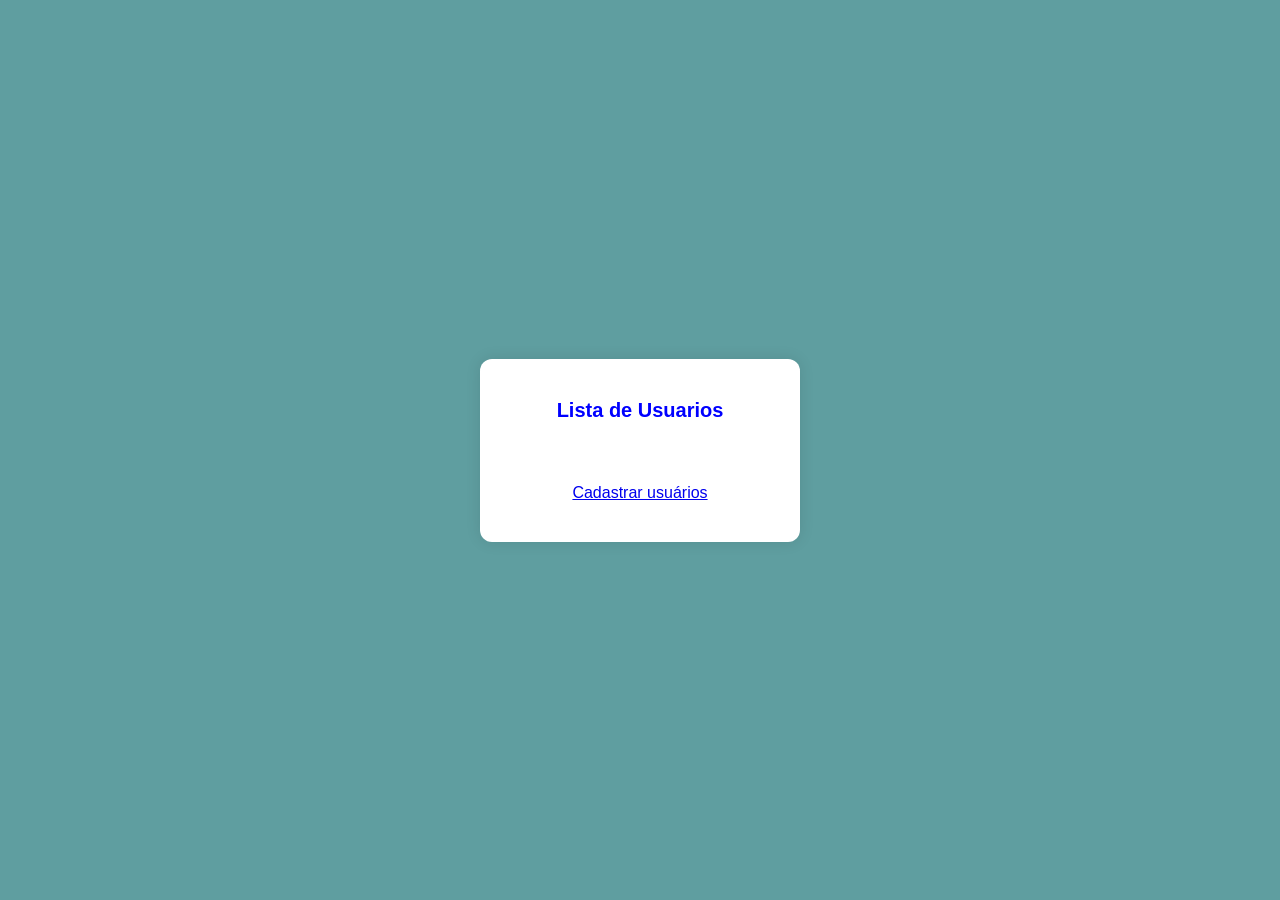
==== projeto_1/usuarios.html @ 96ee00e8 "Add files via upload" ====
<!DOCTYPE html>
<html lang="pt-br">
<head>
    <meta charset="UTF-8">
    <meta name="viewport" content="width=device-width, initial-scale=1.0">
    <title>Usuarios Cadastrados</title>
    <link rel="stylesheet" href="style.css">
</head>
<body>
    <div class="container">
        <h2>Lista de Usuarios</h2>
        <ul id="listaUsuarios" class="lista-usuarios"></ul>
        <a href="index.html" class="link-voltar">Cadastrar usuários</a>
    </div>
    <script src="usuarios.js"></script>
</body>
</html>
---- projeto_1/style.css ----
html,body{
    height: 100%;
    margin: 0;
    padding: 0;
    font-family: Arial, sans-serif;
    background-color: cadetblue;
}

body{
    display: flex;
    align-items: center;
    justify-content: center;
    flex-direction: column;
}
.logo{
    width: 200px;
    margin-bottom: 20px;
}

.container{
    background-color: white;
    padding: 40px 20px;
    border-radius: 12px;
    box-shadow: 0px 0px 15px rgba( 0, 0, 0, 0.1);
    width: 320px;
    display: flex;
    flex-direction: column;
    align-items: center;
    justify-content: flex-start;
    box-sizing: border-box;
}

h2{
    margin-top: 0;
    margin-bottom: 30px;
    font-size: 20px;
    text-align: center;
    font-weight: bold;
    color: blue;
}

form{
    display: flex;
    flex-direction: column;
    align-items: center;
    width: 100%;
    gap: 15px;
}

input,button{
    width: 100%;
    padding: 12px;
    border-radius: 6px;
    box-sizing: border-box;
    font-size: 14px;
}

input{
    border: 1px solid #ccc;
}

button{
    background-color: darkgreen;
    color: white;
    border: none;
    cursor: pointer;
    font-weight: bold;
    border: 2px solid;
    margin-top: 10px;
    transition: 0.3s;
}

button-hover{
    background-color: green;
}

.link-usuarios{
    margin-top: 25px;
    text-decoration: none;
    color: blue;
    font-size: 14px;
}

.link-usuarios-hover{
    text-decoration: none;
}

.mensagem{
    position: fixed;
    top: 20px;
    right: -30px;
    padding: 15px;
    border-radius: 5px;
    color: white;
    font-weight: bold;
    box-shadow: 0px 0px 10px;
    transition: right 0.5 ease-in-out opacity 0.1 ease-in-out;
    opacity: 0;
    cursor: pointer;
    max-width: 300px;
    z-index: 1000;
}

.mensagem.sucesso{
    background-color: greenyellow;
}

.mensagem.visivel{
    right: 20px;
    opacity: 1;
}

.oculto{
    display:none;
}
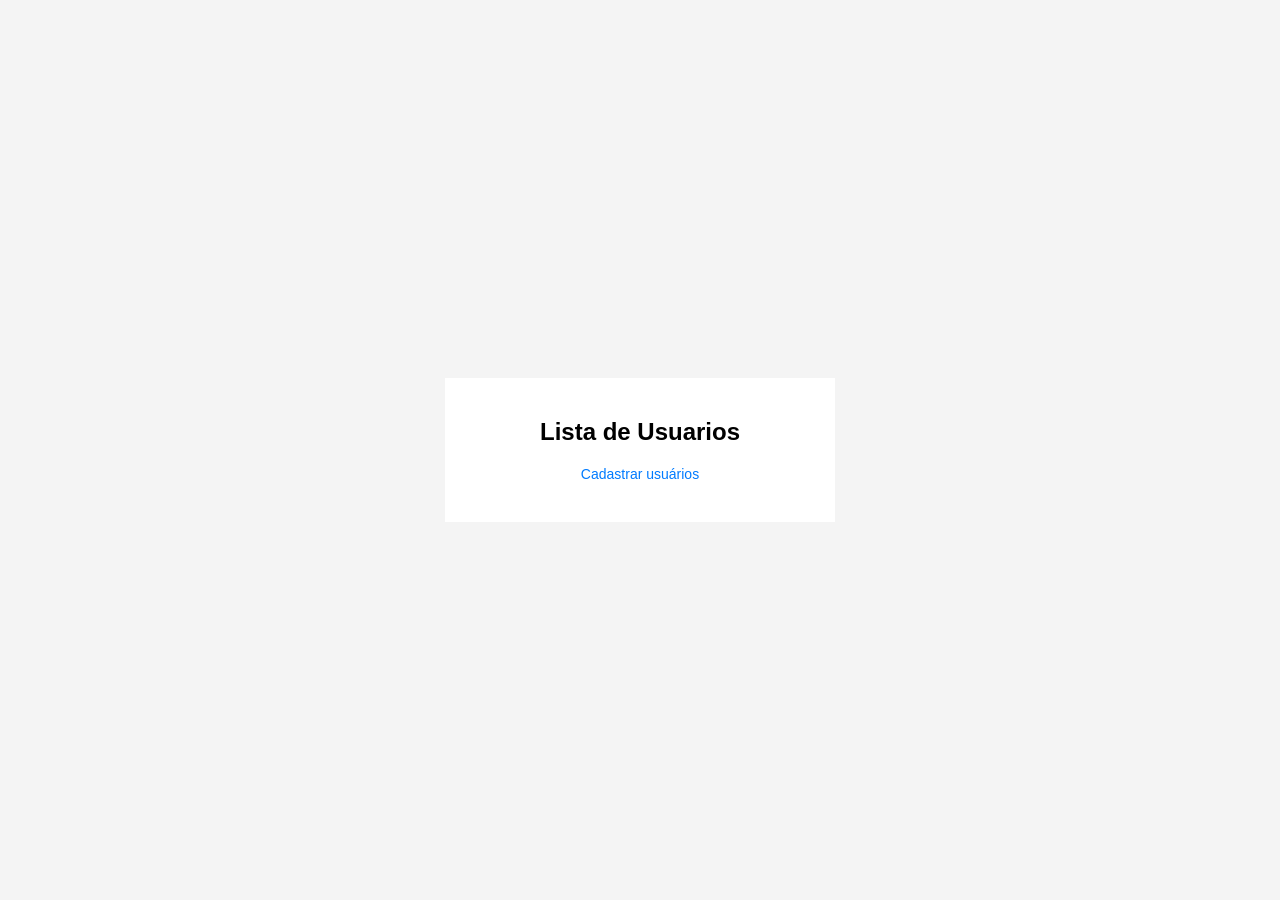
==== commit bdc288b9: "Add files via upload" ====
--- a/projeto_1/usuarios.html
+++ b/projeto_1/usuarios.html
@@ -4,7 +4,7 @@
     <meta charset="UTF-8">
     <meta name="viewport" content="width=device-width, initial-scale=1.0">
     <title>Usuarios Cadastrados</title>
-    <link rel="stylesheet" href="style.css">
+    <link rel="stylesheet" href="style-usuario.css">
 </head>
 <body>
     <div class="container">
--- a/projeto_1/style-usuario.css
+++ b/projeto_1/style-usuario.css
@@ -0,0 +1,52 @@
+body {
+    font-family: Arial, sans-serif;
+    margin: 0;
+    background-color: #f4f4f4;
+    display: flex;
+    justify-content: center;
+    align-items: center;
+    height: 100vh;
+}
+
+.container {
+    background: white;
+    padding: 40px 20px;
+    box-sizing: 0px 0px 10px rgba(0, 0, 0, 0.1);
+    width: 350px;
+    max-height: 80vh;
+    overflow-y: auto;
+    text-align: center;
+}
+
+h2 {
+    margin-top: 0;
+    margin-bottom: 20px;
+}
+
+.lista-usuarios {
+    list-style: none;
+    padding: 0;
+    margin: 0;
+}
+
+.lista-usuarios li {
+    background-color: #e9ecef;
+    margin-bottom: 10px;
+    padding: 10px;
+    border-radius: 5px;
+    text-align: left;
+    font-size: 14px;
+}
+
+.link-voltar {
+    display: block;
+    margin-top: 20px;
+    text-decoration: none;
+    color: #007bff;
+    font-size: 14px;
+    text-align: center;
+}
+
+.link-voltar:hover {
+    text-decoration: underline;
+}
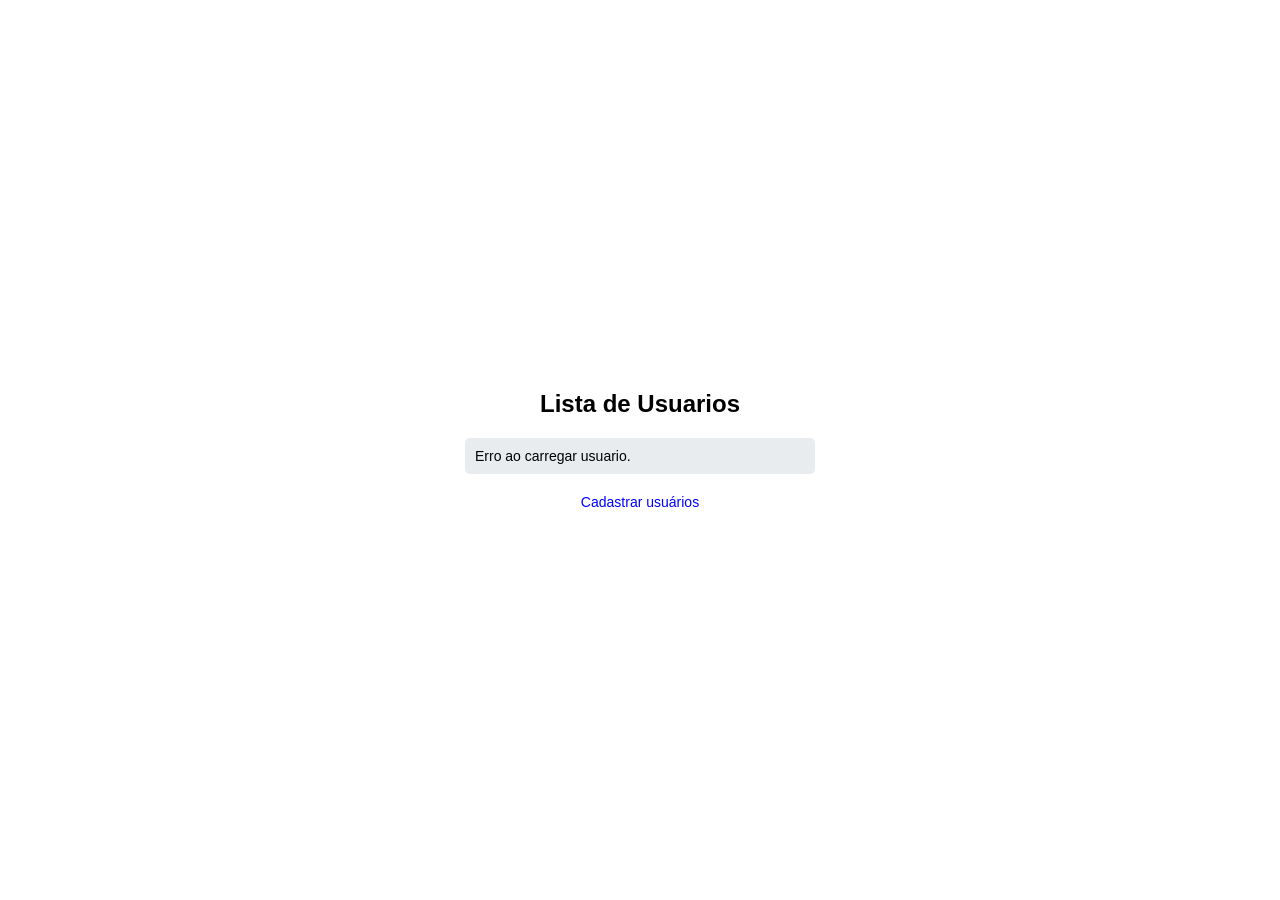
==== commit a07b4244: "arquivos ajustados" ====
--- a/projeto_1/usuarios.html
+++ b/projeto_1/usuarios.html
@@ -4,7 +4,7 @@
     <meta charset="UTF-8">
     <meta name="viewport" content="width=device-width, initial-scale=1.0">
     <title>Usuarios Cadastrados</title>
-    <link rel="stylesheet" href="style-usuario.css">
+    <link rel="stylesheet" href="style-usuarios.css">
 </head>
 <body>
     <div class="container">
--- a/projeto_1/style-usuarios.css
+++ b/projeto_1/style-usuarios.css
@@ -0,0 +1,52 @@
+body{
+    font-family: Arial, sans-serif;
+    margin: 0;
+    background-color: white;
+    display: flex;
+    justify-content: center;
+    align-items: center;
+    height: 100vh;
+}
+
+.container{
+    background-color: white;
+    padding: 40px 20px;
+    box-sizing: 0px 0px 10px rgba(0,0,0,1);
+    width: 350px;
+    max-height: 80vh;
+    overflow-y: auto;
+    text-align: center;
+}
+
+h2{
+    margin-top: 0;
+    margin-bottom: 20px;
+}
+
+.lista-usuarios{
+    list-style: none;
+    padding: 0;
+    margin: 0;
+}
+
+.lista-usuarios li{
+    background-color:#e9ecef;
+    margin-bottom: 10px;
+    padding: 10px;
+    border-radius: 5px;
+    text-align: left;
+    font-size: 14px;
+}
+
+.link-voltar{
+    display: block;
+    margin-top: 20px;
+    text-decoration: none;
+    color: blue;
+    font-size: 14px;
+    text-align: center;
+}
+
+.link-voltar:hover{
+    text-decoration: underline;
+}
